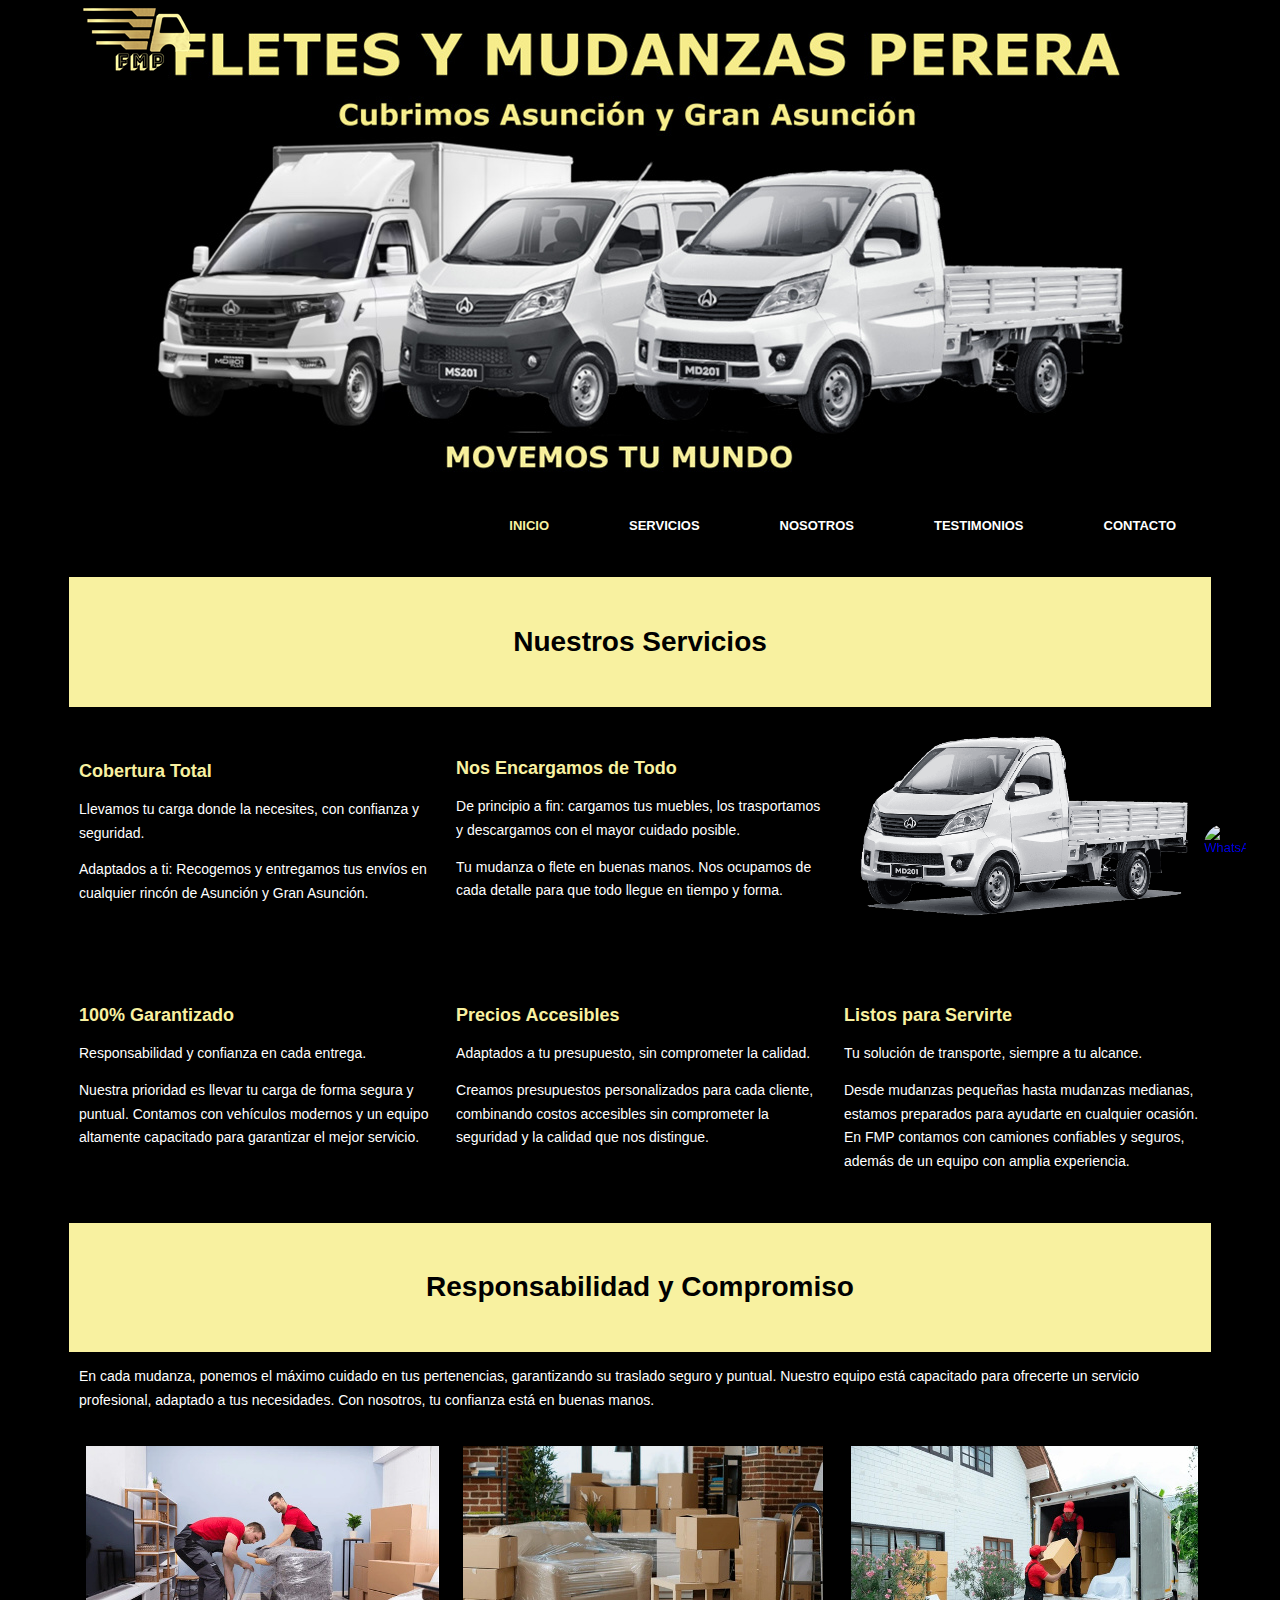
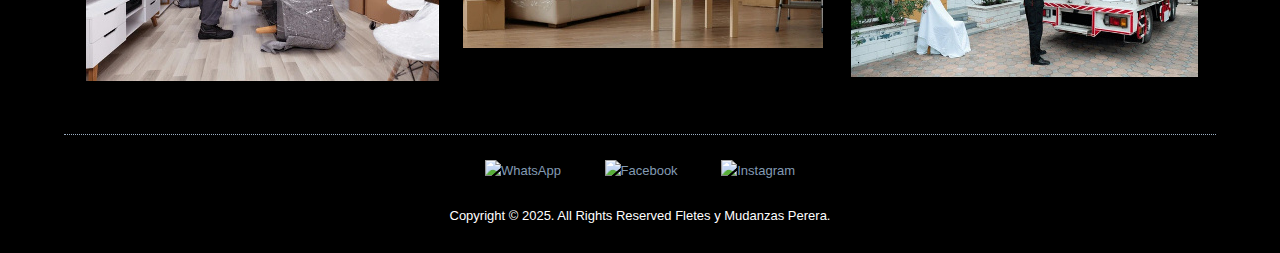
==== index.html @ ee4b2898 "Add files via upload" ====
<!DOCTYPE html>
<html dir="ltr" lang="en-US"><head>
    <meta charset="utf-8">
    <title>FMP</title>
    <meta name="viewport" content="initial-scale = 1.0, maximum-scale = 1.0, user-scalable = no, width = device-width">

    <link rel="icon" type="image/png" href="images/1.1-2-large.png">

    <!--[if lt IE 9]><script src="http://html5shiv.googlecode.com/svn/trunk/html5.js"></script><![endif]-->
    <link rel="stylesheet" href="style.css" media="screen">
    <!--[if lte IE 7]><link rel="stylesheet" href="style.ie7.css" media="screen" /><![endif]-->
    <link rel="stylesheet" href="style.responsive.css" media="all">


    <script src="jquery.js"></script>
    <script src="script.js"></script>
    <script src="script.responsive.js"></script>


<style>.art-content .art-postcontent-0 .layout-item-0 { color: #192129; background: #F8F1A0; padding-right: 10px;padding-left: 10px;  }
.art-content .art-postcontent-0 .layout-item-1 { padding-right: 10px;padding-left: 10px;  }
.ie7 .post .layout-cell {border:none !important; padding:0 !important; }
.ie6 .post .layout-cell {border:none !important; padding:0 !important; }

</style></head>
<body>
<div id="art-main">
    <div class="art-sheet clearfix">
<header class="art-header clearfix">


    <div class="art-shapes">

<div class="art-object1959604682" data-left="1.63%"></div>

            </div>

                
                    
</header>
<nav class="art-nav clearfix">
    <ul class="art-hmenu"><li><a href="inicio.html" class="active">Inicio</a></li><li><a href="servicios.html">Servicios</a></li><li><a href="nosotros.html">Nosotros</a></li><li><a href="testimonios.html">Testimonios</a></li><li><a href="contacto.html">Contacto</a></li></ul> 
    </nav>
<div class="art-layout-wrapper clearfix">
                <div class="art-content-layout">
                    <div class="art-content-layout-row">
                        <div class="art-layout-cell art-content clearfix"><article class="art-post art-article">
                                
                                                
                <div class="art-postcontent art-postcontent-0 clearfix"><div class="art-content-layout">
    <div class="art-content-layout-row">
    <div class="art-layout-cell layout-item-0" style="width: 100%" >
        <p><br></p>
        <h1 style="text-align: center;"><span style="font-size: 28px;"><span style="color: rgb(0, 0, 0); font-weight: bold;">Nuestros Servicios</span><span style="color: rgb(0, 0, 0); font-weight: bold;"><br></span></span></h1>
        <p><br></p>
    </div>
    </div>
</div>
<div class="art-content-layout">
    <div class="art-content-layout-row">
    <div class="art-layout-cell layout-item-1" style="width: 33%" >
        <p style="color: rgb(48, 63, 80); font-weight: 400;"><strong style="font-size: 18px;"><span style="color: #FFFFFF;"><br></span></strong></p>
        <h2><strong style="font-size: 18px;"><span style="color: #F8F1A0;">Cobertura Total&nbsp;</span></strong></h2>
        <p style="color: #303F50; font-weight: 400;"><span style="font-size: 14px; color: #FFFFFF;">Llevamos tu carga donde la necesites, con confianza y seguridad.</span></p>
        <p style="color: #303F50; font-weight: 400;"><span style="font-size: 14px; color: #FFFFFF;">Adaptados a ti: Recogemos y entregamos tus envíos en cualquier rincón de Asunción y Gran Asunción.</span></p>
        <p style="text-align: center;"><span style="color: #F8F1A0; font-size: 16px; font-weight: bold;"><br></span></p>
        <p style="text-align: center;"><br></p>
    </div><div class="art-layout-cell layout-item-1" style="width: 34%" >
        <p style="color: rgb(48, 63, 80); font-weight: 400;"><strong><span style="font-size: 18px; color: #F8F1A0;"><br></span></strong></p>
        <p style="color: rgb(48, 63, 80); font-weight: 400;"><strong><span style="font-size: 18px; color: #F8F1A0;">Nos Encargamos de Todo</span></strong><em><br></em></p>
        <p style="color: rgb(48, 63, 80); font-weight: 400;"><span style="font-size: 14px; color: #FFFFFF;">De principio a fin: cargamos tus muebles, los trasportamos y descargamos con el mayor cuidado posible.</span></p>
        <p style="color: #303F50; font-weight: 400;"><span style="font-size: 14px; color: #FFFFFF;">Tu mudanza o flete en buenas manos. Nos ocupamos de cada detalle para que todo llegue en tiempo y forma.</span></p>
        <p><br></p>
        <p><br></p>
    </div><div class="art-layout-cell layout-item-1" style="width: 33%" >
        <p><img width="348" height="194" alt="" class="art-lightbox" src="images/1.1-2.png"><br></p>
    </div>
    </div>
</div>
<div class="art-content-layout">
    <div class="art-content-layout-row">
    <div class="art-layout-cell layout-item-1" style="width: 33%" >
        <p style="color: rgb(48, 63, 80); font-weight: 400;"><strong style="font-size: 18px;"><span style="color: #F8F1A0;">100% Garantizado</span></strong></p>
        <p style="color: #303F50; font-weight: 400;"><span style="font-size: 14px; color: #FFFFFF;">Responsabilidad y confianza en cada entrega.</span></p>
        <p style="color: #303F50; font-weight: 400;"><span style="font-size: 14px; color: #FFFFFF;">Nuestra prioridad es llevar tu carga de forma segura y puntual. Contamos con vehículos modernos y un equipo altamente capacitado para garantizar el mejor servicio.</span></p>
        <p><br></p>
    </div><div class="art-layout-cell layout-item-1" style="width: 34%" >
        <p style="color: rgb(48, 63, 80); font-weight: 400;"><strong style="font-size: 18px;"><span style="color: #F8F1A0;">Precios Accesibles</span></strong></p>
        <p style="color: #303F50; font-weight: 400;"><span style="font-size: 14px; color: #FFFFFF;">Adaptados a tu presupuesto, sin comprometer la calidad.</span></p>
        <p style="color: #303F50; font-weight: 400;"><span style="font-size: 14px; color: #FFFFFF;">Creamos presupuestos personalizados para cada cliente, combinando costos accesibles sin comprometer la seguridad y la calidad que nos distingue.</span></p>
        <p><br></p>
    </div><div class="art-layout-cell layout-item-1" style="width: 33%" >
        <p style="color: rgb(48, 63, 80); font-weight: 400;"><strong style="font-size: 18px;"><span style="color: #F8F1A0;">Listos para Servirte</span></strong></p>
        <p style="color: #303F50; font-weight: 400;"><span style="font-size: 14px; color: #FFFFFF;">Tu solución de transporte, siempre a tu alcance.</span></p>
        <p style="color: #303F50; font-weight: 400;"><span style="font-size: 14px; color: #FFFFFF;">Desde mudanzas pequeñas hasta mudanzas medianas, estamos preparados para ayudarte en cualquier ocasión. En FMP contamos con camiones confiables y seguros, además de un equipo con amplia experiencia.</span></p>
        <p><br></p>
    </div>
    </div>
</div>
<div class="art-content-layout">
    <div class="art-content-layout-row">
    <div class="art-layout-cell layout-item-0" style="width: 100%" >
        <p><br></p>
        <h1 style="text-align: center;"><span style="font-size: 28px;"><span style="color: rgb(0, 0, 0); font-weight: bold;">Responsabilidad y Compromiso</span><span style="color: rgb(0, 0, 0); font-weight: bold;"><br></span></span></h1>
        <p><br></p>
    </div>
    </div>
</div>
<div class="art-content-layout">
    <div class="art-content-layout-row">
    <div class="art-layout-cell layout-item-1" style="width: 100%" >
        <p><span style="font-size: 14px; font-weight: 400; text-align: center; color: #FFFFFF;">En cada mudanza, ponemos el máximo cuidado en tus pertenencias, garantizando su traslado seguro y puntual. Nuestro equipo está capacitado para ofrecerte un servicio profesional, adaptado a tus necesidades. Con nosotros, tu confianza está en buenas manos.</span><br></p>
    </div>
    </div>
</div>
<div class="art-content-layout">
    <div class="art-content-layout-row">
    <div class="art-layout-cell layout-item-1" style="width: 33%" >
        <p><img width="353" height="235" alt="" class="art-lightbox" src="images/7.jpg"><br></p>
    </div><div class="art-layout-cell layout-item-1" style="width: 34%" >
        <p><img width="360" height="202" alt="" class="art-lightbox" src="images/6.jpg"><br></p>
    </div><div class="art-layout-cell layout-item-1" style="width: 33%" >
        <p><img width="347" height="231" alt="" class="art-lightbox" src="images/5.jpg"><br></p>
    </div>
    </div>
</div>
</div>
</article></div>
                    </div>
                </div>
            </div>
          <!-- Botón flotante de WhatsApp -->
<a href="https://wa.me/+595991189696" target="_blank" class="whatsapp-float">
    <img src="https://cdn-icons-png.flaticon.com/32/220/220236.png" alt="WhatsApp">
    <span class="tooltip-text">Contacte con nosotros</span>
</a>

<style>
    .whatsapp-float {
        position: fixed;
        bottom: 20px;
        right: 20px;
        width: 60px;
        height: 60px;
        z-index: 1000;
        display: flex;
        align-items: center;
        justify-content: center;
        text-decoration: none;
    }

    .whatsapp-float img {
        width: 100%;
        height: 100%;
        border-radius: 50%;
        box-shadow: 0 4px 8px rgba(0, 0, 0, 0.3);
        transition: transform 0.3s ease-in-out;
    }

    .whatsapp-float:hover img {
        transform: scale(1.1);
    }

    /* Tooltip */
    .tooltip-text {
        visibility: hidden;
        width: 100px;
        background-color: #25d366;
        color: rgb(0, 0, 0);
        text-align: center;
        border-radius: 5px;
        padding: 5px;
        position: absolute;
        right: 70px;
        bottom: 15px;
        opacity: 0;
        transition: opacity 0.3s;
        font-family: Arial, sans-serif;
        font-size: 14px;
    }

    .whatsapp-float:hover .tooltip-text {
        visibility: visible;
        opacity: 1;
    }
</style>

<style>
    .whatsapp-float {
        position: fixed;
        bottom: 20px;
        right: 20px;
        width: 70px;
        height: 70px;
        z-index: 1000;
        animation: floatRotate 5s infinite ease-in-out;
    }

    .whatsapp-float img {
        width: 60%;
        height: 60%;
        /*border-radius: 30%; */
        box-shadow: 0 0px 8px rgba(0, 0, 0, 0.3);
    }

    
</style>
            <footer class="art-footer clearfix">
                <div class="social-container">
                    <div class="social-icons">
                        <a href="https://wa.me/+595991189696" target="_blank">
                            <img src="https://cdn-icons-png.flaticon.com/32/220/220236.png" alt="WhatsApp">
                        </a>
                        <a href="https://www.facebook.com/profile.php?id=100089657584636" target="_blank">
                            <img src="https://cdn-icons-png.flaticon.com/32/733/733547.png" alt="Facebook">
                        </a>
                        <a href="https://www.instagram.com/fletes.mudanzas.perera1/" target="_blank">
                            <img src="https://cdn-icons-png.flaticon.com/32/2111/2111463.png" alt="Instagram">
                        </a>
                    </div>
                </div>
                
                <style>
                    .social-container {
                        width: 100%;
                        overflow: hidden;
                        white-space: nowrap;
                        position: relative;
                    }
                
                    .social-icons {
                        display: inline-block;
                        white-space: nowrap;
                        animation: moveIcons 8s linear infinite;
                    }
                
                    .social-icons a {
                        display: inline-block;
                        margin: 0 20px;
                    }
                
                    @keyframes moveIcons {
                        from {
                            transform: translateX(-100%);
                        }
                        to {
                            transform: translateX(100%);
                        }
                    }
                </style>
            <br>
<p>Copyright © 2025. All Rights Reserved Fletes y Mudanzas Perera.<br></p>
</footer>

    </div>
</div>


</body></html>
---- style.css ----
/* Created by Artisteer v4.0.0.58475 */

#art-main
{
   background: #000000;
   margin:0 auto;
   font-size: 13px;
   font-family: Arial, 'Arial Unicode MS', Helvetica, Sans-Serif;
   font-weight: normal;
   font-style: normal;
   position: relative;
   width: 100%;
   min-height: 100%;
   left: 0;
   top: 0;
   cursor:default;
   overflow:hidden;
}
table, ul.art-hmenu
{
   font-size: 13px;
   font-family: Arial, 'Arial Unicode MS', Helvetica, Sans-Serif;
   font-weight: normal;
   font-style: normal;
}

h1, h2, h3, h4, h5, h6, p, a, ul, ol, li
{
   margin: 0;
   padding: 0;
}

/* Reset buttons border. It's important for input and button tags. 
 * border-collapse should be separate for shadow in IE. 
 */
.art-button
{
   border: 0;
   border-collapse: separate;
   -webkit-background-origin: border !important;
   -moz-background-origin: border !important;
   background-origin: border-box !important;
   background: #A1ADBA;
   -webkit-border-radius:3px;
   -moz-border-radius:3px;
   border-radius:3px;
   padding:0 21px;
   margin:0 auto;
   height:24px;
}

.art-postcontent,
.art-postheadericons,
.art-postfootericons,
.art-blockcontent,
ul.art-vmenu a 
{
   text-align: left;
}

.art-postcontent,
.art-postcontent li,
.art-postcontent table,
.art-postcontent a,
.art-postcontent a:link,
.art-postcontent a:visited,
.art-postcontent a.visited,
.art-postcontent a:hover,
.art-postcontent a.hovered
{
   font-family: Arial, 'Arial Unicode MS', Helvetica, Sans-Serif;
   line-height: 175%;
}

.art-postcontent p
{
   margin: 13px 0;
}

.art-postcontent h1, .art-postcontent h1 a, .art-postcontent h1 a:link, .art-postcontent h1 a:visited, .art-postcontent h1 a:hover,
.art-postcontent h2, .art-postcontent h2 a, .art-postcontent h2 a:link, .art-postcontent h2 a:visited, .art-postcontent h2 a:hover,
.art-postcontent h3, .art-postcontent h3 a, .art-postcontent h3 a:link, .art-postcontent h3 a:visited, .art-postcontent h3 a:hover,
.art-postcontent h4, .art-postcontent h4 a, .art-postcontent h4 a:link, .art-postcontent h4 a:visited, .art-postcontent h4 a:hover,
.art-postcontent h5, .art-postcontent h5 a, .art-postcontent h5 a:link, .art-postcontent h5 a:visited, .art-postcontent h5 a:hover,
.art-postcontent h6, .art-postcontent h6 a, .art-postcontent h6 a:link, .art-postcontent h6 a:visited, .art-postcontent h6 a:hover,
.art-blockheader .t, .art-blockheader .t a, .art-blockheader .t a:link, .art-blockheader .t a:visited, .art-blockheader .t a:hover,
.art-vmenublockheader .t, .art-vmenublockheader .t a, .art-vmenublockheader .t a:link, .art-vmenublockheader .t a:visited, .art-vmenublockheader .t a:hover,
.art-headline, .art-headline a, .art-headline a:link, .art-headline a:visited, .art-headline a:hover,
.art-slogan, .art-slogan a, .art-slogan a:link, .art-slogan a:visited, .art-slogan a:hover,
.art-postheader, .art-postheader a, .art-postheader a:link, .art-postheader a:visited, .art-postheader a:hover
{
   font-size: 22px;
   font-family: Arial, 'Arial Unicode MS', Helvetica, Sans-Serif;
   font-weight: normal;
   font-style: normal;
   line-height: 120%;
}

.art-postcontent a, .art-postcontent a:link
{
   font-family: Arial, 'Arial Unicode MS', Helvetica, Sans-Serif;
   text-decoration: none;
   color: #FA5705;
}

.art-postcontent a:visited, .art-postcontent a.visited
{
   font-family: Arial, 'Arial Unicode MS', Helvetica, Sans-Serif;
   text-decoration: none;
   color: #839BB4;
}

.art-postcontent  a:hover, .art-postcontent a.hover
{
   font-family: Arial, 'Arial Unicode MS', Helvetica, Sans-Serif;
   text-decoration: underline;
   color: #FB7C3C;
}

.art-postcontent h1
{
   color: #6C7F93;
   margin: 10px 0 0;
   font-size: 26px;
   font-family: Arial, 'Arial Unicode MS', Helvetica, Sans-Serif;
}

.art-blockcontent h1
{
   margin: 10px 0 0;
   font-size: 26px;
   font-family: Arial, 'Arial Unicode MS', Helvetica, Sans-Serif;
}

.art-postcontent h1 a, .art-postcontent h1 a:link, .art-postcontent h1 a:hover, .art-postcontent h1 a:visited, .art-blockcontent h1 a, .art-blockcontent h1 a:link, .art-blockcontent h1 a:hover, .art-blockcontent h1 a:visited 
{
   font-size: 26px;
   font-family: Arial, 'Arial Unicode MS', Helvetica, Sans-Serif;
}

.art-postcontent h2
{
   color: #8D9CAA;
   margin: 10px 0 0;
   font-size: 22px;
   font-family: Arial, 'Arial Unicode MS', Helvetica, Sans-Serif;
}

.art-blockcontent h2
{
   margin: 10px 0 0;
   font-size: 22px;
   font-family: Arial, 'Arial Unicode MS', Helvetica, Sans-Serif;
}

.art-postcontent h2 a, .art-postcontent h2 a:link, .art-postcontent h2 a:hover, .art-postcontent h2 a:visited, .art-blockcontent h2 a, .art-blockcontent h2 a:link, .art-blockcontent h2 a:hover, .art-blockcontent h2 a:visited 
{
   font-size: 22px;
   font-family: Arial, 'Arial Unicode MS', Helvetica, Sans-Serif;
}

.art-postcontent h3
{
   color: #FB7C3C;
   margin: 10px 0 0;
   font-size: 20px;
   font-family: Arial, 'Arial Unicode MS', Helvetica, Sans-Serif;
}

.art-blockcontent h3
{
   margin: 10px 0 0;
   font-size: 20px;
   font-family: Arial, 'Arial Unicode MS', Helvetica, Sans-Serif;
}

.art-postcontent h3 a, .art-postcontent h3 a:link, .art-postcontent h3 a:hover, .art-postcontent h3 a:visited, .art-blockcontent h3 a, .art-blockcontent h3 a:link, .art-blockcontent h3 a:hover, .art-blockcontent h3 a:visited 
{
   font-size: 20px;
   font-family: Arial, 'Arial Unicode MS', Helvetica, Sans-Serif;
}

.art-postcontent h4
{
   color: #E2E8EE;
   margin: 10px 0 0;
   font-size: 18px;
   font-family: Arial, 'Arial Unicode MS', Helvetica, Sans-Serif;
}

.art-blockcontent h4
{
   margin: 10px 0 0;
   font-size: 18px;
   font-family: Arial, 'Arial Unicode MS', Helvetica, Sans-Serif;
}

.art-postcontent h4 a, .art-postcontent h4 a:link, .art-postcontent h4 a:hover, .art-postcontent h4 a:visited, .art-blockcontent h4 a, .art-blockcontent h4 a:link, .art-blockcontent h4 a:hover, .art-blockcontent h4 a:visited 
{
   font-size: 18px;
   font-family: Arial, 'Arial Unicode MS', Helvetica, Sans-Serif;
}

.art-postcontent h5
{
   color: #E2E8EE;
   margin: 10px 0 0;
   font-size: 15px;
   font-family: Arial, 'Arial Unicode MS', Helvetica, Sans-Serif;
}

.art-blockcontent h5
{
   margin: 10px 0 0;
   font-size: 15px;
   font-family: Arial, 'Arial Unicode MS', Helvetica, Sans-Serif;
}

.art-postcontent h5 a, .art-postcontent h5 a:link, .art-postcontent h5 a:hover, .art-postcontent h5 a:visited, .art-blockcontent h5 a, .art-blockcontent h5 a:link, .art-blockcontent h5 a:hover, .art-blockcontent h5 a:visited 
{
   font-size: 15px;
   font-family: Arial, 'Arial Unicode MS', Helvetica, Sans-Serif;
}

.art-postcontent h6
{
   color: #A9BACB;
   margin: 10px 0 0;
   font-size: 13px;
   font-family: Arial, 'Arial Unicode MS', Helvetica, Sans-Serif;
}

.art-blockcontent h6
{
   margin: 10px 0 0;
   font-size: 13px;
   font-family: Arial, 'Arial Unicode MS', Helvetica, Sans-Serif;
}

.art-postcontent h6 a, .art-postcontent h6 a:link, .art-postcontent h6 a:hover, .art-postcontent h6 a:visited, .art-blockcontent h6 a, .art-blockcontent h6 a:link, .art-blockcontent h6 a:hover, .art-blockcontent h6 a:visited 
{
   font-size: 13px;
   font-family: Arial, 'Arial Unicode MS', Helvetica, Sans-Serif;
}

header, footer, article, nav, #art-hmenu-bg, .art-sheet, .art-hmenu a, .art-vmenu a, .art-slidenavigator > a, .art-checkbox:before, .art-radiobutton:before
{
   -webkit-background-origin: border !important;
   -moz-background-origin: border !important;
   background-origin: border-box !important;
}

header, footer, article, nav, #art-hmenu-bg, .art-sheet, .art-slidenavigator > a, .art-checkbox:before, .art-radiobutton:before
{
   display: block;
   -webkit-box-sizing: border-box;
   -moz-box-sizing: border-box;
   box-sizing: border-box;
}

ul
{
   list-style-type: none;
}

ol
{
   list-style-position: inside;
}

html, body
{
   height: 100%;
}

body
{
   padding: 0;
   margin:0;
   min-width: 700px;
   color: #AFBFCF;
}

.clearfix:before, .clearfix:after {
   content: "";
   display: table;
}

.clearfix:after {
   clear: both;
}

.cleared {
   font: 0/0 serif;
   clear: both;
}

form
{
   padding: 0 !important;
   margin: 0 !important;
}

table.position
{
   position: relative;
   width: 100%;
   table-layout: fixed;
}

li h1, .art-postcontent li h1, .art-blockcontent li h1 
{
   margin:1px;
} 
li h2, .art-postcontent li h2, .art-blockcontent li h2 
{
   margin:1px;
} 
li h3, .art-postcontent li h3, .art-blockcontent li h3 
{
   margin:1px;
} 
li h4, .art-postcontent li h4, .art-blockcontent li h4 
{
   margin:1px;
} 
li h5, .art-postcontent li h5, .art-blockcontent li h5 
{
   margin:1px;
} 
li h6, .art-postcontent li h6, .art-blockcontent li h6 
{
   margin:1px;
} 
li p, .art-postcontent li p, .art-blockcontent li p 
{
   margin:1px;
}


.art-shapes
{
   position: absolute;
   top: 0;
   right: 0;
   bottom: 0;
   left: 0;
   overflow: hidden;
   z-index: 0;
}

.art-slider-inner {
   position: relative;
   overflow: hidden;
   width: 100%;
   height: 100%;
}

.art-slidenavigator > a {
   display: inline-block;
   vertical-align: middle;
   outline-style: none;
   font-size: 1px;
}

.art-slidenavigator > a:last-child {
   margin-right: 0 !important;
}

.art-object1959604682
{
    display: block;
    left: 1.63%;
    margin-left: -1px;
    position: absolute;
    top: 6px;
    width: 111px;
    height: 67px;
    background-image: url('images/object1959604682.png');
    background-position: 0 0;
    background-repeat: no-repeat;
    z-index: 0;
}






.art-sheet
{
   margin:0 auto;
   position:relative;
   cursor:auto;
   width: 90%;
   min-width: 700px;
   max-width: 1728px;
   z-index: auto !important;
}

.art-header
{
   margin:0 auto;
   height: 500px;
   background-image: url('images/header.jpg');
   background-position: center top;
   background-repeat: no-repeat;
   position: relative;
   z-index: auto !important;
}

.responsive .art-header 
{
   background-image: url('images/header.jpg');
   background-position: center center;
}

.art-header>.widget 
{
   position:absolute;
   z-index:101;
}

.art-nav
{
   background: #000000;
   margin:0 auto;
   position: relative;
   z-index: 100;
   font-size: 0;
   text-align: right;
}

ul.art-hmenu a, ul.art-hmenu a:link, ul.art-hmenu a:visited, ul.art-hmenu a:hover 
{
   outline: none;
   position: relative;
   z-index: 11;
}

ul.art-hmenu, ul.art-hmenu ul
{
   display: block;
   margin: 0;
   padding: 0;
   border: 0;
   list-style-type: none;
}

ul.art-hmenu li
{
   position: relative;
   z-index: 5;
   display: block;
   float: left;
   background: none;
   margin: 0;
   padding: 0;
   border: 0;
}

ul.art-hmenu li:hover
{
   z-index: 10000;
   white-space: normal;
}

ul.art-hmenu:after, ul.art-hmenu ul:after
{
   content: ".";
   height: 0;
   display: block;
   visibility: hidden;
   overflow: hidden;
   clear: both;
}

ul.art-hmenu, ul.art-hmenu ul 
{
   min-height: 0;
}

ul.art-hmenu 
{
   display: inline-block;
   vertical-align: bottom;
}

.art-nav:before 
{
   content:' ';
}

.art-hmenu-extra1
{
   position: relative;
   display: block;
   float: left;
   width: auto;
   height: auto;
   background-position: center;
}

.art-hmenu-extra2
{
   position: relative;
   display: block;
   float: right;
   width: auto;
   height: auto;
   background-position: center;
}

.art-hmenu
{
   float: right;
}

.art-menuitemcontainer
{
   margin:0 auto;
}
ul.art-hmenu>li {
   margin-left: 0;
}
ul.art-hmenu>li:first-child {
   margin-left: 0;
}
ul.art-hmenu>li:last-child, ul.art-hmenu>li.last-child {
   margin-right: 0;
}

ul.art-hmenu>li>a
{
   padding:0 40px;
   margin:0 auto;
   position: relative;
   display: block;
   height: 52px;
   cursor: pointer;
   text-decoration: none;
   color: #FFFFFF;
   line-height: 52px;
   text-align: center;
}

.art-hmenu a, 
.art-hmenu a:link, 
.art-hmenu a:visited, 
.art-hmenu a.active, 
.art-hmenu a:hover
{
   font-size: 13px;
   font-family: Arial, 'Arial Unicode MS', Helvetica, Sans-Serif;
   font-weight: bold;
   font-style: normal;
   text-decoration: none;
   text-transform: uppercase;
   text-align: left;
}

ul.art-hmenu>li>a.active
{
   padding:0 40px;
   margin:0 auto;
   color: #F8F1A0;
   text-decoration: none;
}

ul.art-hmenu>li>a:visited, 
ul.art-hmenu>li>a:hover, 
ul.art-hmenu>li:hover>a {
   text-decoration: none;
}

ul.art-hmenu>li>a:hover, .desktop ul.art-hmenu>li:hover>a
{
   padding:0 40px;
   margin:0 auto;
}
ul.art-hmenu>li>a:hover, 
.desktop-nav ul.art-hmenu>li:hover>a {
   color: #F8F1A0;
   text-decoration: none;
}

ul.art-hmenu li li a
{
   background: #B9C2CB;
   padding:0 30px;
   margin:0 auto;
}
ul.art-hmenu li li 
{
   float: none;
   width: auto;
   margin-top: 7px;
   margin-bottom: 7px;
}

.desktop-nav ul.art-hmenu li li ul>li:first-child 
{
   margin-top: 0;
}

ul.art-hmenu li li ul>li:last-child 
{
   margin-bottom: 0;
}

.art-hmenu ul a
{
   display: block;
   white-space: nowrap;
   height: 34px;
   min-width: 7em;
   border: 0 solid transparent;
   text-align: left;
   line-height: 34px;
   color: #4A5764;
   font-size: 13px;
   font-family: Arial, 'Arial Unicode MS', Helvetica, Sans-Serif;
   text-decoration: none;
   margin:0;
}

.art-hmenu ul a:link, 
.art-hmenu ul a:visited, 
.art-hmenu ul a.active, 
.art-hmenu ul a:hover
{
   text-align: left;
   line-height: 34px;
   color: #4A5764;
   font-size: 13px;
   font-family: Arial, 'Arial Unicode MS', Helvetica, Sans-Serif;
   text-decoration: none;
   margin:0;
}

ul.art-hmenu li li:after
{
   display: block;
   position: absolute;
   content: ' ';
   height: 0;
   top: -4px;
   left: 0;
   right: 0;
   z-index: 1;
   border-bottom: 1px solid #C6D1DD;
}

.desktop-nav ul.art-hmenu li li:first-child:before, 
.desktop-nav ul.art-hmenu li li:first-child:after 
{
   display: none;
} 

ul.art-hmenu ul li a:hover, .desktop ul.art-hmenu ul li:hover>a
{
   background: #FFFFFF;
   margin:0 auto;
}
.art-hmenu ul a:hover
{
   text-decoration: none;
}

.art-hmenu ul li a:hover
{
   color: #F05305;
}

.desktop-nav .art-hmenu ul li:hover>a
{
   color: #F05305;
}

ul.art-hmenu ul:before
{
   background: #EFF2F5;
   background: rgba(239, 242, 245, 0.8);
   margin:0 auto;
   display: block;
   position: absolute;
   content: ' ';
   z-index: 1;
}
.desktop-nav ul.art-hmenu li:hover>ul {
   visibility: visible;
   top: 100%;
}
.desktop-nav ul.art-hmenu li li:hover>ul {
   top: 0;
   left: 100%;
}

ul.art-hmenu ul
{
   visibility: hidden;
   position: absolute;
   z-index: 10;
   left: 0;
   top: 0;
   background-image: url('images/spacer.gif');
}

.desktop-nav ul.art-hmenu>li>ul
{
   padding: 15px 35px 35px 35px;
   margin: -10px 0 0 -30px;
}

.desktop-nav ul.art-hmenu ul ul
{
   padding: 35px 35px 35px 15px;
   margin: -35px 0 0 -5px;
}

.desktop-nav ul.art-hmenu ul.art-hmenu-left-to-right 
{
   right: auto;
   left: 0;
   margin: -10px 0 0 -30px;
}

.desktop-nav ul.art-hmenu ul.art-hmenu-right-to-left 
{
   left: auto;
   right: 0;
   margin: -10px -30px 0 0;
}

.desktop-nav ul.art-hmenu li li:hover>ul.art-hmenu-left-to-right {
   right: auto;
   left: 100%;
}
.desktop-nav ul.art-hmenu li li:hover>ul.art-hmenu-right-to-left {
   left: auto;
   right: 100%;
}

.desktop-nav ul.art-hmenu ul ul.art-hmenu-left-to-right
{
   right: auto;
   left: 0;
   padding: 35px 35px 35px 15px;
   margin: -35px 0 0 -5px;
}

.desktop-nav ul.art-hmenu ul ul.art-hmenu-right-to-left
{
   left: auto;
   right: 0;
   padding: 35px 15px 35px 35px;
   margin: -35px -5px 0 0;
}

.desktop-nav ul.art-hmenu li ul>li:first-child {
   margin-top: 0;
}
.desktop-nav ul.art-hmenu li ul>li:last-child {
   margin-bottom: 0;
}

.desktop-nav ul.art-hmenu ul ul:before
{
   border-radius: 0;
   top: 30px;
   bottom: 30px;
   right: 30px;
   left: 10px;
}

.desktop-nav ul.art-hmenu>li>ul:before
{
   top: 10px;
   right: 30px;
   bottom: 30px;
   left: 30px;
}

.desktop-nav ul.art-hmenu>li>ul.art-hmenu-left-to-right:before {
   right: 30px;
   left: 30px;
}
.desktop-nav ul.art-hmenu>li>ul.art-hmenu-right-to-left:before {
   right: 30px;
   left: 30px;
}
.desktop-nav ul.art-hmenu ul ul.art-hmenu-left-to-right:before {
   right: 30px;
   left: 10px;
}
.desktop-nav ul.art-hmenu ul ul.art-hmenu-right-to-left:before {
   right: 10px;
   left: 30px;
}

.desktop-nav ul.art-hmenu>li.ext>a
{
   white-space: nowrap;
}

.desktop-nav ul.art-hmenu>li.ext>a:hover,
.desktop-nav ul.art-hmenu>li.ext:hover>a,
.desktop-nav ul.art-hmenu>li.ext:hover>a.active  
{
   background: none;
   /* default padding + border size */
  padding: 0 40px 0 40px;
   /* margin for shadow */
  margin: -0 -0 0 -0;
   overflow: hidden;
   position: relative;
   border: none;
   border-radius: 0;
   box-shadow: none;
   color: #FFFFFF;
}

.desktop-nav ul.art-hmenu>li.ext>a:hover:before,
.desktop-nav ul.art-hmenu>li.ext:hover>a:before,
.desktop-nav ul.art-hmenu>li.ext:hover>a.active:before  
{
   position: absolute;
   content: ' ';
   /* top, right, left - for shadow */
  top: 0;
   right: 0;
   left: 0;
   /* border + shadow */
  bottom: -0;
   background-color: rgba(239, 242, 245, 0.8);
   border: 0 solid transparent;
   border-top-left-radius: 0;
   border-top-right-radius: 0;
   box-shadow: 0 0 0 rgba(0, 0, 0, 0.8);
   z-index: -1;
}

.desktop-nav ul.art-hmenu>li.ext:hover>ul 
{
   padding-top: 5px;
   /* menu bar padding */
  margin-top: 0;
}

.desktop-nav ul.art-hmenu>li.ext:hover>ul:before 
{
   /* border + shadow */
  top: -0;
   clip: rect(5px, auto, auto, auto);
   border-top-left-radius: 0;
   border-top-right-radius: 0;
   box-shadow: 0 0 0 rgba(0, 0, 0, 0.8);
}

ul.art-hmenu>li.ext>.ext-r,
ul.art-hmenu>li.ext>.ext-l,
ul.art-hmenu>li.ext>.ext-m,
ul.art-hmenu>li.ext>.ext-off
{
   display: none;
   z-index: 12;
   -webkit-box-sizing: border-box;
   -moz-box-sizing: border-box;
   box-sizing: border-box;
}

.desktop-nav ul.art-hmenu>li.ext>ul 
{
   z-index: 13;
}

.desktop-nav ul.art-hmenu>li.ext.ext-r:hover>.ext-r,
.desktop-nav ul.art-hmenu>li.ext.ext-l:hover>.ext-l
{
   position: absolute;
   display: block;
   overflow: hidden;
   /* size of radius 
   * if size if 0 we should now generate script 
   * that adds ext-r and ext-m divs
   */
  height: 5px;
   top: 100%;
   padding-top: 0;
   margin-top: -0;
/* border width + shadow */}

.desktop-nav ul.art-hmenu>li.ext:hover>.ext-r:before,
.desktop-nav ul.art-hmenu>li.ext:hover>.ext-l:before
{
   position: absolute;
   content: ' ';
   top: 0;
   /* border + shadow */
  bottom: -0;
   background-color: rgba(239, 242, 245, 0.8);
   border: 0 solid transparent;
   box-shadow: 0 0 0 rgba(0, 0, 0, 0.8);
}

.desktop-nav ul.art-hmenu>li.ext.ext-r:hover>.ext-r
{
   left: 100%;
   right: auto;
   padding-left: 0;
   margin-left: 0;
   padding-right: 0;
   margin-right: -0;
/* only shadow */}

.desktop-nav ul.art-hmenu>li.ext.ext-r:hover>.ext-r:before
{
   right: 0;
   left: -0;
   border-top-left-radius: 0;
   border-top-right-radius: 0;
}

.desktop-nav ul.art-hmenu>li.ext.ext-l:hover>.ext-l
{
   right: 100%;
   left: auto;
   padding-right: 0;
   margin-right: 0;
   padding-left: 0;
   margin-left: -0;
/* only shadow */}

.desktop-nav ul.art-hmenu>li.ext.ext-l:hover>.ext-l:before
{
   right: -0;
   left: 0;
   border-top-right-radius: 0;
   border-top-left-radius: 0;
}

.desktop-nav ul.art-hmenu>li.ext:hover>.ext-m, 
.desktop-nav ul.art-hmenu>li.ext:hover>.ext-off 
{
   position: absolute;
   display: block;
   overflow: hidden;
   height: 5px;
   top: 100%;
}

.desktop-nav ul.art-hmenu>li.ext.ext-r:hover>.ext-m 
{
   /* shadow offset */
  left: -0;
   right: 0;
   /* shadow offset */
  padding-right: 0;
   padding-left: 0;
}

.desktop-nav ul.art-hmenu>li.ext:hover>.ext-off 
{
   /* shadow offset */
  left: -0;
   right: -0;
   /* shadow offset */
  padding-left: 0;
   padding-right: 0;
}

.desktop-nav ul.art-hmenu>li.ext.ext-l:hover>.ext-m
{
   /* shadow offset */
  right: -0;
   left: 0;
   /* shadow offset */
  padding-left: 0;
   padding-right: 0;
}

.desktop-nav ul.art-hmenu>li.ext.ext-l.ext-r:hover>.ext-m
{
   /* shadow offset */
  right: -0;
   left: -0;
   /* shadow offset */
  padding-left: 0;
   padding-right: 0;
}

.desktop-nav ul.art-hmenu>li.ext:hover>.ext-m:before, 
.desktop-nav ul.art-hmenu>li.ext:hover>.ext-off:before 
{
   position: absolute;
   content: ' ';
   top: -0;
   bottom: -0;
   /* shadow offset */
  background-color: rgba(239, 242, 245, 0.8);
   border: 0 solid transparent;
   box-shadow: 0 0 0 rgba(0, 0, 0, 0.8);
}

.desktop-nav ul.art-hmenu>li.ext.ext-r:hover>.ext-m:before
{
   right: -0;
   left: 0;
}

.desktop-nav ul.art-hmenu>li.ext.ext-l:hover>.ext-m:before
{
   left: -0;
   right: 0;
}

.desktop-nav ul.art-hmenu>li.ext.ext-l.ext-r:hover>.ext-m:before
{
   left: -0;
   right: -0
;
}

.art-layout-wrapper
{
   position: relative;
   margin: 20px auto 0 auto;
   z-index: auto !important;
}

.art-content-layout
{
   display: table;
   width: 100%;
   table-layout: fixed;
   border-collapse: collapse;
}

.art-content-layout-row 
{
   display: table-row;
}

.art-layout-cell
{
   display: table-cell;
   vertical-align: top;
}

.art-block
{
   margin:3px;
}
div.art-block img
{
   border: none;
   margin: 0;
}

.art-blockheader
{
   padding:6px 5px;
   margin:0 auto 2px;
}
.art-blockheader .t,
.art-blockheader .t a,
.art-blockheader .t a:link,
.art-blockheader .t a:visited, 
.art-blockheader .t a:hover
{
   color: #FFFFFF;
   font-size: 20px;
   font-family: Arial, 'Arial Unicode MS', Helvetica, Sans-Serif;
   font-weight: normal;
   font-style: normal;
   margin: 0 5px;
}

.art-blockheader .t:before
{
   content:url('images/blockheadericon.png');
   margin-right:6px;
   bottom: 3px;
   position:relative;
   display:inline-block;
   vertical-align:middle;
   font-size:0;
   line-height:0;
}
.opera .art-blockheader .t:before
{
   /* Vertical-align:middle in Opera doesn't need additional offset */
    bottom: 0;
}

.art-blockcontent
{
   padding:5px;
   margin:0 auto;
   color: #FFFFFF;
   font-size: 13px;
   font-family: Arial, 'Arial Unicode MS', Helvetica, Sans-Serif;
   line-height: 175%;
}
.art-blockcontent table,
.art-blockcontent li, 
.art-blockcontent a,
.art-blockcontent a:link,
.art-blockcontent a:visited,
.art-blockcontent a:hover
{
   color: #FFFFFF;
   font-size: 13px;
   font-family: Arial, 'Arial Unicode MS', Helvetica, Sans-Serif;
   line-height: 175%;
}

.art-blockcontent p
{
   margin: 0 5px;
}

.art-blockcontent a, .art-blockcontent a:link
{
   color: #FB7C3C;
   font-family: Arial, 'Arial Unicode MS', Helvetica, Sans-Serif;
}

.art-blockcontent a:visited, .art-blockcontent a.visited
{
   color: #FFFFFF;
   font-family: Arial, 'Arial Unicode MS', Helvetica, Sans-Serif;
   text-decoration: none;
}

.art-blockcontent a:hover, .art-blockcontent a.hover
{
   color: #FA5705;
   font-family: Arial, 'Arial Unicode MS', Helvetica, Sans-Serif;
   text-decoration: none;
}
.art-block ul>li:before
{
   content:url('images/blockbullets.png');
   margin-right:6px;
   bottom: 2px;
   position:relative;
   display:inline-block;
   vertical-align:middle;
   font-size:0;
   line-height:0;
   margin-left: -12px;
}
.opera .art-block ul>li:before
{
   /* Vertical-align:middle in Opera doesn't need additional offset */
    bottom: 0;
}

.art-block li
{
   font-size: 13px;
   font-family: Arial, 'Arial Unicode MS', Helvetica, Sans-Serif;
   line-height: 175%;
   color: #E2E8EE;
   margin: 5px 0 0 10px;
}

.art-block ul>li, .art-block ol
{
   padding: 0;
}

.art-block ul>li
{
   padding-left: 12px;
}

.art-breadcrumbs
{
   margin:0 auto;
}

a.art-button,
a.art-button:link,
a:link.art-button:link,
body a.art-button:link,
a.art-button:visited,
body a.art-button:visited,
input.art-button,
button.art-button
{
   text-decoration: none;
   font-size: 13px;
   font-family: Arial, 'Arial Unicode MS', Helvetica, Sans-Serif;
   font-weight: normal;
   font-style: normal;
   position:relative;
   display: inline-block;
   vertical-align: middle;
   white-space: nowrap;
   text-align: center;
   color: #FFFFFF;
   margin: 0 !important;
   overflow: visible;
   cursor: pointer;
   text-indent: 0;
   line-height: 24px;
   -webkit-box-sizing: content-box;
   -moz-box-sizing: content-box;
   box-sizing: content-box;
}

.art-button img
{
   margin: 0;
   vertical-align: middle;
}

.firefox2 .art-button
{
   display: block;
   float: left;
}

input, select, textarea
{
   vertical-align: middle;
   font-size: 13px;
   font-family: Arial, 'Arial Unicode MS', Helvetica, Sans-Serif;
   font-weight: normal;
   font-style: normal;
}

.art-block select 
{
   width:96%;
}

input.art-button
{
   float: none !important;
}

.art-button.active, .art-button.active:hover
{
   background: #A1ADBA;
   -webkit-border-radius:3px;
   -moz-border-radius:3px;
   border-radius:3px;
   padding:0 21px;
   margin:0 auto;
}
.art-button.active, .art-button.active:hover {
   color: #FFFFFF !important;
}

.art-button.hover, .art-button:hover
{
   background: #8A99A8;
   -webkit-border-radius:3px;
   -moz-border-radius:3px;
   border-radius:3px;
   padding:0 21px;
   margin:0 auto;
}
.art-button.hover, .art-button:hover {
   color: #FFFFFF !important;
}

input[type="text"], input[type="password"], input[type="email"], input[type="url"], textarea
{
   background: #F9FAFB;
   -webkit-border-radius:4px;
   -moz-border-radius:4px;
   border-radius:4px;
   border:1px solid #B9C2CB;
   margin:0 auto;
}
input[type="text"], input[type="password"], input[type="email"], input[type="url"], textarea
{
   width: 100%;
   padding: 4px 0;
   color: #3D5166 !important;
   font-size: 13px;
   font-family: Arial, 'Arial Unicode MS', Helvetica, Sans-Serif;
   font-weight: normal;
   font-style: normal;
}
input.art-error, textarea.art-error
{
   background: #F9FAFB;
   border:1px solid #E2341D;
   margin:0 auto;
}
input.art-error, textarea.art-error {
   color: #3D5166 !important;
   font-size: 13px;
   font-family: Arial, 'Arial Unicode MS', Helvetica, Sans-Serif;
   font-weight: normal;
   font-style: normal;
}
form.art-search input[type="text"]
{
   background: #FFFFFF;
   -webkit-border-radius:4px;
   -moz-border-radius:4px;
   border-radius:4px;
   border:1px solid #CCD6E0;
   margin:0 auto;
   width: 100%;
   padding: 3px 0;
   -webkit-box-sizing: border-box;
   -moz-box-sizing: border-box;
   box-sizing: border-box;
   color: #7D2B03 !important;
   font-size: 13px;
   font-family: Arial, 'Arial Unicode MS', Helvetica, Sans-Serif;
   font-weight: normal;
   font-style: normal;
}
form.art-search 
{
   background-image: none;
   border: 0;
   display:block;
   position:relative;
   top:0;
   padding:0;
   margin:5px;
   left:0;
   line-height: 0;
}

form.art-search input
{
   top:0;
   right:0;
}

form.art-search>input {
   bottom:0;
   left:0;
   vertical-align: middle;
}
 
form.art-search input[type="submit"]
{
   margin:0 auto;
   color: #FFFFFF !important;
   position:absolute;
   display:block;
   left: auto;
   border:none;
   background:url('images/searchicon.png') center center no-repeat;
   width:24px;
   height: 100%;
   padding:0;
}

label.art-checkbox:before
{
   background: #F9FAFB;
   -webkit-border-radius:1px;
   -moz-border-radius:1px;
   border-radius:1px;
   margin:0 auto;
   width:16px;
   height:16px;
}
label.art-checkbox
{
   cursor: pointer;
   font-size: 13px;
   font-family: Arial, 'Arial Unicode MS', Helvetica, Sans-Serif;
   font-weight: normal;
   font-style: normal;
   line-height: 16px;
   display: inline-block;
}

.art-checkbox>input[type="checkbox"]
{
   margin: 0 5px 0 0;
}

label.art-checkbox.active:before
{
   background: #FC905A;
   -webkit-border-radius:1px;
   -moz-border-radius:1px;
   border-radius:1px;
   margin:0 auto;
   width:16px;
   height:16px;
   display: inline-block;
}

label.art-checkbox.hovered:before
{
   background: #D9DEE3;
   -webkit-border-radius:1px;
   -moz-border-radius:1px;
   border-radius:1px;
   margin:0 auto;
   width:16px;
   height:16px;
   display: inline-block;
}

label.art-radiobutton:before
{
   background: #F9FAFB;
   -webkit-border-radius:3px;
   -moz-border-radius:3px;
   border-radius:3px;
   margin:0 auto;
   width:12px;
   height:12px;
}
label.art-radiobutton
{
   cursor: pointer;
   font-size: 13px;
   font-family: Arial, 'Arial Unicode MS', Helvetica, Sans-Serif;
   font-weight: normal;
   font-style: normal;
   line-height: 12px;
   display: inline-block;
}

.art-radiobutton>input[type="radio"]
{
   vertical-align: baseline;
   margin: 0 5px 0 0;
}

label.art-radiobutton.active:before
{
   background: #B9C2CB;
   -webkit-border-radius:3px;
   -moz-border-radius:3px;
   border-radius:3px;
   margin:0 auto;
   width:12px;
   height:12px;
   display: inline-block;
}

label.art-radiobutton.hovered:before
{
   background: #D9DEE3;
   -webkit-border-radius:3px;
   -moz-border-radius:3px;
   border-radius:3px;
   margin:0 auto;
   width:12px;
   height:12px;
   display: inline-block;
}

.art-post
{
   padding:5px;
}
a img
{
   border: 0;
}

.art-article img, img.art-article, .art-block img, .art-footer img
{
   margin: 7px 7px 7px 7px;
}

.art-metadata-icons img
{
   border: none;
   vertical-align: middle;
   margin: 2px;
}

.art-article table, table.art-article
{
   border-collapse: collapse;
   margin: 1px;
}

.art-post .art-content-layout-br
{
   height: 0;
}

.art-article th, .art-article td
{
   padding: 2px;
   border: solid 1px #5A7796;
   vertical-align: top;
   text-align: left;
}

.art-article th
{
   text-align: center;
   vertical-align: middle;
   padding: 7px;
}

pre
{
   overflow: auto;
   padding: 0.1em;
}

.preview-cms-logo
{
   border: 0;
   margin: 1em 1em 0 0;
   float: left;
}

.image-caption-wrapper
{
   padding: 7px 7px 7px 7px;
   -webkit-box-sizing: border-box;
   -moz-box-sizing: border-box;
   box-sizing: border-box;
}

.image-caption-wrapper img
{
   margin: 0 !important;
   -webkit-box-sizing: border-box;
   -moz-box-sizing: border-box;
   box-sizing: border-box;
}

.image-caption-wrapper div.art-collage
{
   margin: 0 !important;
   -webkit-box-sizing: border-box;
   -moz-box-sizing: border-box;
   box-sizing: border-box;
}

.image-caption-wrapper p
{
   font-size: 80%;
   text-align: right;
   margin: 0;
}

.art-postheader
{
   color: #E2E8EE;
   margin: 5px 10px;
   font-size: 24px;
   font-family: Arial, 'Arial Unicode MS', Helvetica, Sans-Serif;
   font-weight: normal;
   font-style: normal;
}

.art-postheader a, 
.art-postheader a:link, 
.art-postheader a:visited,
.art-postheader a.visited,
.art-postheader a:hover,
.art-postheader a.hovered
{
   font-size: 24px;
   font-family: Arial, 'Arial Unicode MS', Helvetica, Sans-Serif;
   font-weight: normal;
   font-style: normal;
}

.art-postheader a, .art-postheader a:link
{
   font-family: Arial, 'Arial Unicode MS', Helvetica, Sans-Serif;
   text-decoration: none;
   text-align: left;
   color: #FCAB82;
}

.art-postheader a:visited, .art-postheader a.visited
{
   font-family: Arial, 'Arial Unicode MS', Helvetica, Sans-Serif;
   text-decoration: none;
   text-align: left;
   color: #8FA5BC;
}

.art-postheader a:hover,  .art-postheader a.hovered
{
   font-family: Arial, 'Arial Unicode MS', Helvetica, Sans-Serif;
   text-decoration: none;
   text-align: left;
   color: #FB7C3C;
}

.art-postheadericons,
.art-postheadericons a,
.art-postheadericons a:link,
.art-postheadericons a:visited,
.art-postheadericons a:hover
{
   font-family: Arial, 'Arial Unicode MS', Helvetica, Sans-Serif;
   color: #E2E8EE;
}

.art-postheadericons
{
   display:inline-block;
   padding: 1px;
   margin: 0 0 0 10px;
}

.art-postheadericons a, .art-postheadericons a:link
{
   font-family: Arial, 'Arial Unicode MS', Helvetica, Sans-Serif;
   text-decoration: none;
   color: #FED7C3;
}

.art-postheadericons a:visited, .art-postheadericons a.visited
{
   font-family: Arial, 'Arial Unicode MS', Helvetica, Sans-Serif;
   font-weight: normal;
   font-style: normal;
   text-decoration: none;
   color: #B2C1D1;
}

.art-postheadericons a:hover, .art-postheadericons a.hover
{
   font-family: Arial, 'Arial Unicode MS', Helvetica, Sans-Serif;
   font-weight: normal;
   font-style: normal;
   text-decoration: underline;
   color: #FDAE87;
}

.art-postdateicon:before
{
   content:url('images/postdateicon.png');
   margin-right:6px;
   position:relative;
   display:inline-block;
   vertical-align:middle;
   font-size:0;
   line-height:0;
   bottom: auto;
}
.opera .art-postdateicon:before
{
   /* Vertical-align:middle in Opera doesn't need additional offset */
    bottom: 0;
}

.art-postauthoricon:before
{
   content:url('images/postauthoricon.png');
   margin-right:6px;
   position:relative;
   display:inline-block;
   vertical-align:middle;
   font-size:0;
   line-height:0;
   bottom: auto;
}
.opera .art-postauthoricon:before
{
   /* Vertical-align:middle in Opera doesn't need additional offset */
    bottom: 0;
}

.art-postediticon:before
{
   content:url('images/postediticon.png');
   margin-right:6px;
   bottom: 2px;
   position:relative;
   display:inline-block;
   vertical-align:middle;
   font-size:0;
   line-height:0;
}
.opera .art-postediticon:before
{
   /* Vertical-align:middle in Opera doesn't need additional offset */
    bottom: 0;
}

.art-postcontent ul>li:before,  .art-post ul>li:before,  .art-textblock ul>li:before
{
   content:url('images/postbullets.png');
   margin-right:10px;
   bottom: 2px;
   position:relative;
   display:inline-block;
   vertical-align:middle;
   font-size:0;
   line-height:0;
}
.opera .art-postcontent ul>li:before, .opera   .art-post ul>li:before, .opera   .art-textblock ul>li:before
{
   /* Vertical-align:middle in Opera doesn't need additional offset */
    bottom: 0;
}

.art-postcontent li, .art-post li, .art-textblock li
{
   font-family: Arial, 'Arial Unicode MS', Helvetica, Sans-Serif;
   color: #303F50;
   margin: 3px 0 0 11px;
}

.art-postcontent ul>li, .art-post ul>li, .art-textblock ul>li, .art-postcontent ol, .art-post ol, .art-textblock ol
{
   padding: 0;
}

.art-postcontent ul>li, .art-post ul>li, .art-textblock ul>li
{
   padding-left: 17px;
}

.art-postcontent ul>li:before,  .art-post ul>li:before,  .art-textblock ul>li:before
{
   margin-left: -17px;
}

.art-postcontent ol, .art-post ol, .art-textblock ol, .art-postcontent ul, .art-post ul, .art-textblock ul
{
   margin: 1em 0 1em 11px;
}

.art-postcontent li ol, .art-post li ol, .art-textblock li ol, .art-postcontent li ul, .art-post li ul, .art-textblock li ul
{
   margin: 0.5em 0 0.5em 11px;
}

.art-postcontent li, .art-post li, .art-textblock li
{
   margin: 3px 0 0 0;
}

.art-postcontent ol>li, .art-post ol>li, .art-textblock ol>li
{
   /* overrides overflow for "ul li" and sets the default value */
  overflow: visible;
}

.art-postcontent ul>li, .art-post ul>li, .art-textblock ul>li
{
   /* makes "ul li" not to align behind the image if they are in the same line */
  overflow-x: visible;
   overflow-y: hidden;
}

blockquote
{
   background: #EFF2F5 url('images/postquote.png') no-repeat scroll;
   padding:10px 10px 10px 47px;
   margin:10px 0 0 25px;
   color: #0D1216;
   font-family: Arial, 'Arial Unicode MS', Helvetica, Sans-Serif;
   font-weight: normal;
   font-style: italic;
   text-align: left;
   /* makes block not to align behind the image if they are in the same line */
  overflow: auto;
   clear:both;
}
blockquote a, .art-postcontent blockquote a, .art-blockcontent blockquote a, .art-footer blockquote a,
blockquote a:link, .art-postcontent blockquote a:link, .art-blockcontent blockquote a:link, .art-footer blockquote a:link,
blockquote a:visited, .art-postcontent blockquote a:visited, .art-blockcontent blockquote a:visited, .art-footer blockquote a:visited,
blockquote a:hover, .art-postcontent blockquote a:hover, .art-blockcontent blockquote a:hover, .art-footer blockquote a:hover
{
   color: #0D1216;
   font-family: Arial, 'Arial Unicode MS', Helvetica, Sans-Serif;
   font-weight: normal;
   font-style: italic;
   text-align: left;
}

/* Override native 'p' margins*/
blockquote p,
.art-postcontent blockquote p,
.art-blockcontent blockquote p,
.art-footer blockquote p
{
   margin: 0;
   margin: 5px 0;
}

.art-footer
{
   border-top:1px dotted #9CAFC4;
   padding:25px;
   margin:20px auto 0;
   position: relative;
   color: #FFFFFF;
   font-size: 13px;
   font-family: Arial, 'Arial Unicode MS', Helvetica, Sans-Serif;
   line-height: 175%;
   text-align: center;
}

.art-footer a,
.art-footer a:link,
.art-footer a:visited,
.art-footer a:hover,
.art-footer td, 
.art-footer th,
.art-footer caption
{
   color: #FFFFFF;
   font-size: 13px;
   font-family: Arial, 'Arial Unicode MS', Helvetica, Sans-Serif;
   line-height: 175%;
}

.art-footer p 
{
   padding:0;
   text-align: center;
}

.art-footer a,
.art-footer a:link
{
   color: #839BB4;
   font-family: Arial, 'Arial Unicode MS', Helvetica, Sans-Serif;
   text-decoration: none;
}

.art-footer a:visited
{
   color: #607E9F;
   font-family: Arial, 'Arial Unicode MS', Helvetica, Sans-Serif;
   text-decoration: none;
}

.art-footer a:hover
{
   color: #FB7C3C;
   font-family: Arial, 'Arial Unicode MS', Helvetica, Sans-Serif;
   text-decoration: underline;
}

.art-footer img
{
   border: none;
   margin: 0;
}

.art-rss-tag-icon
{
   background:  url('images/footerrssicon.png') no-repeat scroll;
   margin:0 auto;
   min-height:25px;
   min-width:25px;
   display: inline-block;
   text-indent: 28px;
   background-position: left center;
}

.art-rss-tag-icon:empty
{
   vertical-align: middle;
}

.art-footer ul>li:before
{
   content:url('images/footerbullets.png');
   margin-right:6px;
   bottom: 2px;
   position:relative;
   display:inline-block;
   vertical-align:middle;
   font-size:0;
   line-height:0;
   margin-left: -13px;
}
.opera .art-footer ul>li:before
{
   /* Vertical-align:middle in Opera doesn't need additional offset */
    bottom: 0;
}

.art-footer li
{
   font-size: 13px;
   font-family: Arial, 'Arial Unicode MS', Helvetica, Sans-Serif;
   color: #FDC6AA;
}

.art-footer ul>li, .art-footer ol
{
   padding: 0;
}

.art-footer ul>li
{
   padding-left: 13px;
}

.art-page-footer, 
.art-page-footer a,
.art-page-footer a:link,
.art-page-footer a:visited,
.art-page-footer a:hover
{
   font-family: Arial;
   font-size: 10px;
   letter-spacing: normal;
   word-spacing: normal;
   font-style: normal;
   font-weight: normal;
   text-decoration: underline;
   color: #B9C2CB;
}

.art-page-footer
{
   position: relative;
   z-index: auto !important;
   padding: 1em;
   text-align: center !important;
   text-decoration: none;
   color: #8FA5BC;
}

img.art-lightbox
{
   cursor: pointer;
}

#art-lightbox-bg *
{
   padding: 0;
   margin: 0;
}

div#art-lightbox-bg
{
   top: 0;
   left: 0;
   width: 100%;
   position: absolute;
   height: 100%;
   background-color: #000;
   opacity: 0.8;
   filter: alpha(opacity=80);
   z-index: 9999;
}

img.art-lightbox-image
{
   -webkit-transition: opacity 350ms ease-in-out;
   -moz-transition: opacity 350ms ease-in-out;
   -o-transition: opacity 350ms ease-in-out;
   -ms-transition: opacity 350ms ease-in-out;
   transition: opacity 350ms ease-in-out;
   cursor: pointer;
   z-index: 10000;
   position: fixed;
   border: 6px solid #fff;
   border-radius: 3px;
   opacity: 0;
   filter: alpha(opacity=0);
}

img.art-lightbox-image.active
{
   opacity: 1;
   filter: alpha(opacity=100);
}

.lightbox-error
{
   position: fixed;
   background: #fff;
   z-index: 100;
   opacity: 0.95;
   padding: 20px;
   border: 1px solid #b4b4b4;
   border-radius: 10px;
   box-shadow: 0 2px 5px #333;
   width: 300px;
   height: 80px;
}

.loading
{
   position: fixed;
   background: #fff url('images/preloader-01.gif') center center no-repeat;
   width: 32px;
   height: 32px;
   z-index: 10100;
   opacity: 0.5;
   padding: 10px;
   border: 1px solid #b4b4b4;
   border-radius: 10px;
   box-shadow: 0 2px 5px #333;
}

.arrow
{
   height: 100px;
   width: 82px;
   z-index: 10003;
   position: fixed;
   cursor: pointer;
   opacity: 0.5;
   filter: alpha(opacity=50);
}

.arrow.left
{
   left: 9px;
}
.arrow.right
{
   right: 9px;
}

.arrow:hover
{
   opacity: 1;
   filter: alpha(opacity=100);
}

.arrow.disabled 
{
   display: none;
}

.arrow-t, .arrow-b
{
   height: 6px;
   width: 30px;
   left: 26px;
   background-color: #fff;
   position: relative;
   border-radius: 3px;
}

.arrow-t
{
   top: 38px;
}

.arrow-b
{
   top: 50px;
}

.close
{
   width: 22px;
   height: 22px;
   position: fixed;
   top: 30px;
   right: 39px;
   cursor: pointer;
   opacity: 0.5;
   filter: alpha(opacity=50);
}

.close:hover 
{
   opacity: 1;
   filter: alpha(opacity=100);
}

.close .cw, .close .ccw
{
   position: absolute;
   top: 8px;
   left: -4px;
   width: 30px;
   height: 6px;
   background-color: #fff;
   border-radius: 3px;
}

.cw
{
   transform: rotate(45deg);
   -ms-transform: rotate(45deg);
   /* IE 9 */
    -webkit-transform: rotate(45deg);
   /* Safari and Chrome */
    -o-transform: rotate(45deg);
   /* Opera */
    -moz-transform: rotate(45deg);
/* Firefox */}

.ccw
{
   transform: rotate(-45deg);
   -ms-transform: rotate(-45deg);
   /* IE 9 */
    -webkit-transform: rotate(-45deg);
   /* Safari and Chrome */
    -o-transform: rotate(-45deg);
   /* Opera */
    -moz-transform: rotate(-45deg);
/* Firefox */}

.close-alt, .arrow-right-alt, .arrow-left-alt 
{
   display: none;
   color: #fff;
   font-size: 2.5em;
}

.ie8 .close-alt, .ie8 .arrow-right-alt, .ie8 .arrow-left-alt {
   display: block;
}
.ie8 .cw, .ie8 .ccw {
   display: none;
}

.art-content-layout .art-content
{
   margin:0 auto;
}

/* Begin Additional CSS Styles */

/* End Additional CSS Styles */
---- style.ie7.css ----
/* Created by Artisteer v4.0.0.58475 */

.clearfix {
   zoom: expression(this.runtimeStyle.zoom="1", this.appendChild(document.createElement("br")).className="cleared");
}

.art-textblock > div {
   display: block;
   line-height: normal;
   zoom: 1;
}

.art-header
{
   z-index: 1;
}

.art-hmenu>li, .art-hmenu>li>a
{
   display: inline !important;
   zoom: 1;
   float: none !important;
   vertical-align: top;
}
ul.art-hmenu, ul.art-hmenu ul {
   zoom: expression(this.runtimeStyle.zoom="1", this.appendChild(document.createElement("br")).className="cleared");
}
ul.art-hmenu>li:first-child {
   padding-right:0;
}

ul.art-hmenu ul, .desktop-nav ul.art-hmenu>li.ext:hover>a{
   background-color: rgba(239, 242, 245, 0.8) !important;
}

.art-content-layout, .art-content-layout-row, .art-layout-cell 
{
   display: block;
   zoom: 1;
}
.art-layout-cell
{
   position:relative;
   float: left;
   clear: right;
}

input[type="text"]
{
   margin:0 0 0 -3px;
   zoom:expression(runtimeStyle.zoom = 1, parentNode.insertBefore(document.createElement('div'), this).appendChild(this));
}

* html input[type="text"]
{
   margin :0;
}

form.art-search>input[type="text"]
{
   margin:0 0 0 -3px;
   zoom:expression(runtimeStyle.zoom = 1, parentNode.insertBefore(document.createElement('div'), this).appendChild(this));
}

form.art-search div>input[type="text"]
{
   width: 100%;
}

* html form.art-search>input[type="text"] 
{
   margin :0;
}

.art-postheadericons span{
   zoom: 1;
}
.art-postcontent {
   height: 1%;
}

.close-alt, .arrow-right-alt, .arrow-left-alt {
   display: block !important;
}
.cw, .ccw {
   display: none !important;
}

.art-content 
{
   width: auto;
   float:none;
}
---- style.responsive.css ----
/* Created by Artisteer v4.0.0.58475 */

.responsive body
{
   min-width: 240px;
}
  
.responsive .art-content-layout img,
.responsive .art-content-layout video
{
   max-width: 100%;
   height: auto !important;
}

.responsive.responsive-phone .art-content-layout img 
{
   float: none !important;
}
    
.responsive .art-content-layout .art-sidebar0, 
.responsive .art-content-layout .art-sidebar1, 
.responsive .art-content-layout .art-sidebar2 
{
   width: auto !important;
}
    
.responsive .art-content-layout, 
.responsive .art-content-layout-row, 
.responsive .art-layout-cell 
{
   display: block;
}
  
.responsive .art-slidenavigator 
{
   display: none !important;
}
    
.responsive .art-collage 
{
   display: none !important;
}
    
.responsive .image-caption-wrapper 
{
   width: auto !important;
}
  
.responsive .art-textblock 
{
   display: none;
}

.responsive.responsive-tablet .art-vmenublock,
.responsive.responsive-tablet .art-block
{
   margin-left: 1%;
   margin-right: 1%;
   width: 48%;
   float: left;
   -webkit-box-sizing: border-box;
   -moz-box-sizing: border-box;
   box-sizing: border-box;
}

.responsive .art-responsive-embed 
{
   position: relative;
   padding-bottom: 56.25%;
   /* 16:9 */
	height: 0;
}

.responsive .art-responsive-embed iframe,
.responsive .art-responsive-embed object,
.responsive .art-responsive-embed embed
{
   position: absolute;
   top: 0;
   left: 0;
   width: 100%;
   height: 100%;
}

.responsive .art-sheet
{
   width: auto !important;
   min-width: 240px !important;
   max-width: none;
   margin-right: 1% !important;
   margin-left: 1% !important;
}

#art-resp {
   display: none;
}

@media all and (max-width: 768px)
{
    #art-resp, #art-resp-t { display: block; }
    #art-resp-m { display: none; }
}

@media all and (max-width: 480px)
{
    #art-resp, #art-resp-m { display: block; }
    #art-resp-t { display: none; }
}

.responsive .art-header 
{
   width: auto;
   height: auto;
   min-height: 100px;
   background-position: center center !important;
   background-size: cover !important;
   background-repeat: repeat !important;
}

.responsive .art-header .art-headline, 
.responsive .art-header .art-slogan 
{
   display: block !important;
   top: 0 !important;
   left: 0 !important;
   margin: 2% !important;
}
    
.responsive .art-header .art-headline a, 
.responsive .art-header .art-slogan 
{
   white-space: normal !important;
}
    
.responsive .art-header .art-shapes .art-textblock 
{
   padding: 2% !important;
   margin: 2% !important;
   line-height: normal;
   background-image: none;
   background-color: rgba(127, 127, 127, 0.7);
   color: #eee !important;
   display: none;
   top: auto;
   left: auto;
   width: auto;
   height: auto;
}

.responsive .art-header .art-shapes .art-textblock *,
.responsive .art-header .art-shapes .art-textblock a:hover,
.responsive .art-header .art-shapes .art-textblock a:visited,
.responsive .art-header .art-shapes .art-textblock a:link 
{
   color: #eee !important;
}
    
.responsive .art-header .art-shapes .art-textblock>div 
{
   display: none;
   top: auto;
   left: auto;
   width: auto;
   height: auto;
   padding: 0 !important;
}

.responsive .art-header .art-shapes,
.responsive .art-header .art-shapes *
{
   position: relative;
   text-align: center;
   -webkit-transform: none !important;
   -moz-transform: none !important;
   -o-transform: none !important;
   -ms-transform: none !important;
   transform: none !important;
}

.responsive .art-header #art-flash-area,
.responsive .art-header .art-shapes>*
{
   display: none;
}

.responsive #art-header-bg 
{
   background-position: center center !important;
   background-size: cover !important;
   background-repeat: repeat !important;
}

/* Search */
.responsive .art-shapes~.art-textblock
{
   position: relative !important;
   display: block !important;
   margin: 1% auto !important;
   width: 75% !important;
   top: auto !important;
   right: auto !important;
   bottom: auto !important;
   left: auto !important;
}

/* dynamic width nav */
.responsive nav.art-nav,
.responsive .art-nav-inner
{
   width: auto !important;
   position: relative !important;
   top: auto !important;
   left: auto !important;
   right: auto !important;
   bottom: auto !important;
   margin-top: 0;
   margin-bottom: 0;
}

.responsive .responsive-nav 
{
   padding-left: 0;
   padding-right: 0;
}

/* full width hmenu, instead of inline-block */
.responsive .responsive-nav ul.art-hmenu 
{
   display: block;
   float: none;
   text-align: center;
}

/* elements on different lines */
.responsive .responsive-nav ul.art-hmenu li
{
   float: none;
}
  
/* horizontal margins */
.responsive .responsive-nav ul.art-hmenu>li:first-child, 
.responsive .responsive-nav ul.art-hmenu>li:last-child, 
.responsive .responsive-nav ul.art-hmenu>li
{
   margin-left: 0;
   margin-right: 0;
}
 
/* separator */ 
.responsive .responsive-nav ul.art-hmenu>li:before
{
   display: none;
}

/* vertical distance between items */
.responsive .responsive-nav ul.art-hmenu a
{
   margin-top: 1px !important;
   margin-bottom: 1px !important;
   text-align: center;
   height: auto;
   white-space: normal;
}

.responsive .responsive-nav ul.art-hmenu>li:first-child>a
{
   margin-top: 0 !important;
}

.responsive .responsive-nav ul.art-hmenu>li:last-child>a
{
   margin-bottom: 0 !important;
}

/* fixes for extended menu */
.responsive .responsive-nav .ext, 
.responsive .responsive-nav ul.art-hmenu>li>ul, 
.responsive .responsive-nav ul.art-hmenu>li>ul>li
{
   width: auto !important;
}

/* submenu position on hover */
.responsive .responsive-nav ul.art-hmenu ul
{
   left: auto !important;
   right: auto !important;
   top: auto !important;
   bottom: auto !important;
   display: none !important;
   position: relative !important;
   visibility: visible !important;
}

.responsive .responsive-nav ul.art-hmenu>li>ul>li:first-child:after 
{
   display: none;
}
.responsive .responsive-nav ul.art-hmenu ul a
{
   padding-left: 4% !important;
}
.responsive .responsive-nav ul.art-hmenu ul ul a
{
   padding-left: 6% !important;
}
.responsive .responsive-nav ul.art-hmenu ul ul ul a
{
   padding-left: 8% !important;
}
.responsive .responsive-nav ul.art-hmenu ul ul ul ul a
{
   padding-left: 10% !important;
}
.responsive .responsive-nav ul.art-hmenu ul ul ul ul ul a
{
   padding-left: 12% !important;
}
  
.responsive .responsive-nav ul.art-hmenu>li>ul
{
   padding: 5px;
}
  
.responsive .responsive-nav ul.art-hmenu>li>ul:before
{
   top: 0;
   right: 0;
   bottom: 0;
   left: 0;
}

.responsive .art-content-layout, 
.responsive .art-content-layout-row, 
.responsive .art-layout-cell 
{
   display: block;
}

.responsive .art-layout-cell 
{
   width: auto !important;
   height: auto !important;
   border-right-width: 0 !important;
   border-left-width: 0 !important;
   border-radius: 0 !important;
}

.responsive .art-content-layout:after, 
.responsive .art-content-layout-row:after, 
.responsive .art-layout-cell:after 
{
   content: ".";
   display: block;
   height: 0;
   clear: both;
   visibility: hidden;
}

.responsive .art-post
{
   border-radius: 0;
}

.responsive .art-footer
{
   margin-top: 1%;
}

.responsive .responsive-tablet-layout-cell 
{
   width: 50% !important;
   float: left;
   -webkit-box-sizing: border-box;
   -moz-box-sizing: border-box;
   box-sizing: border-box;
}
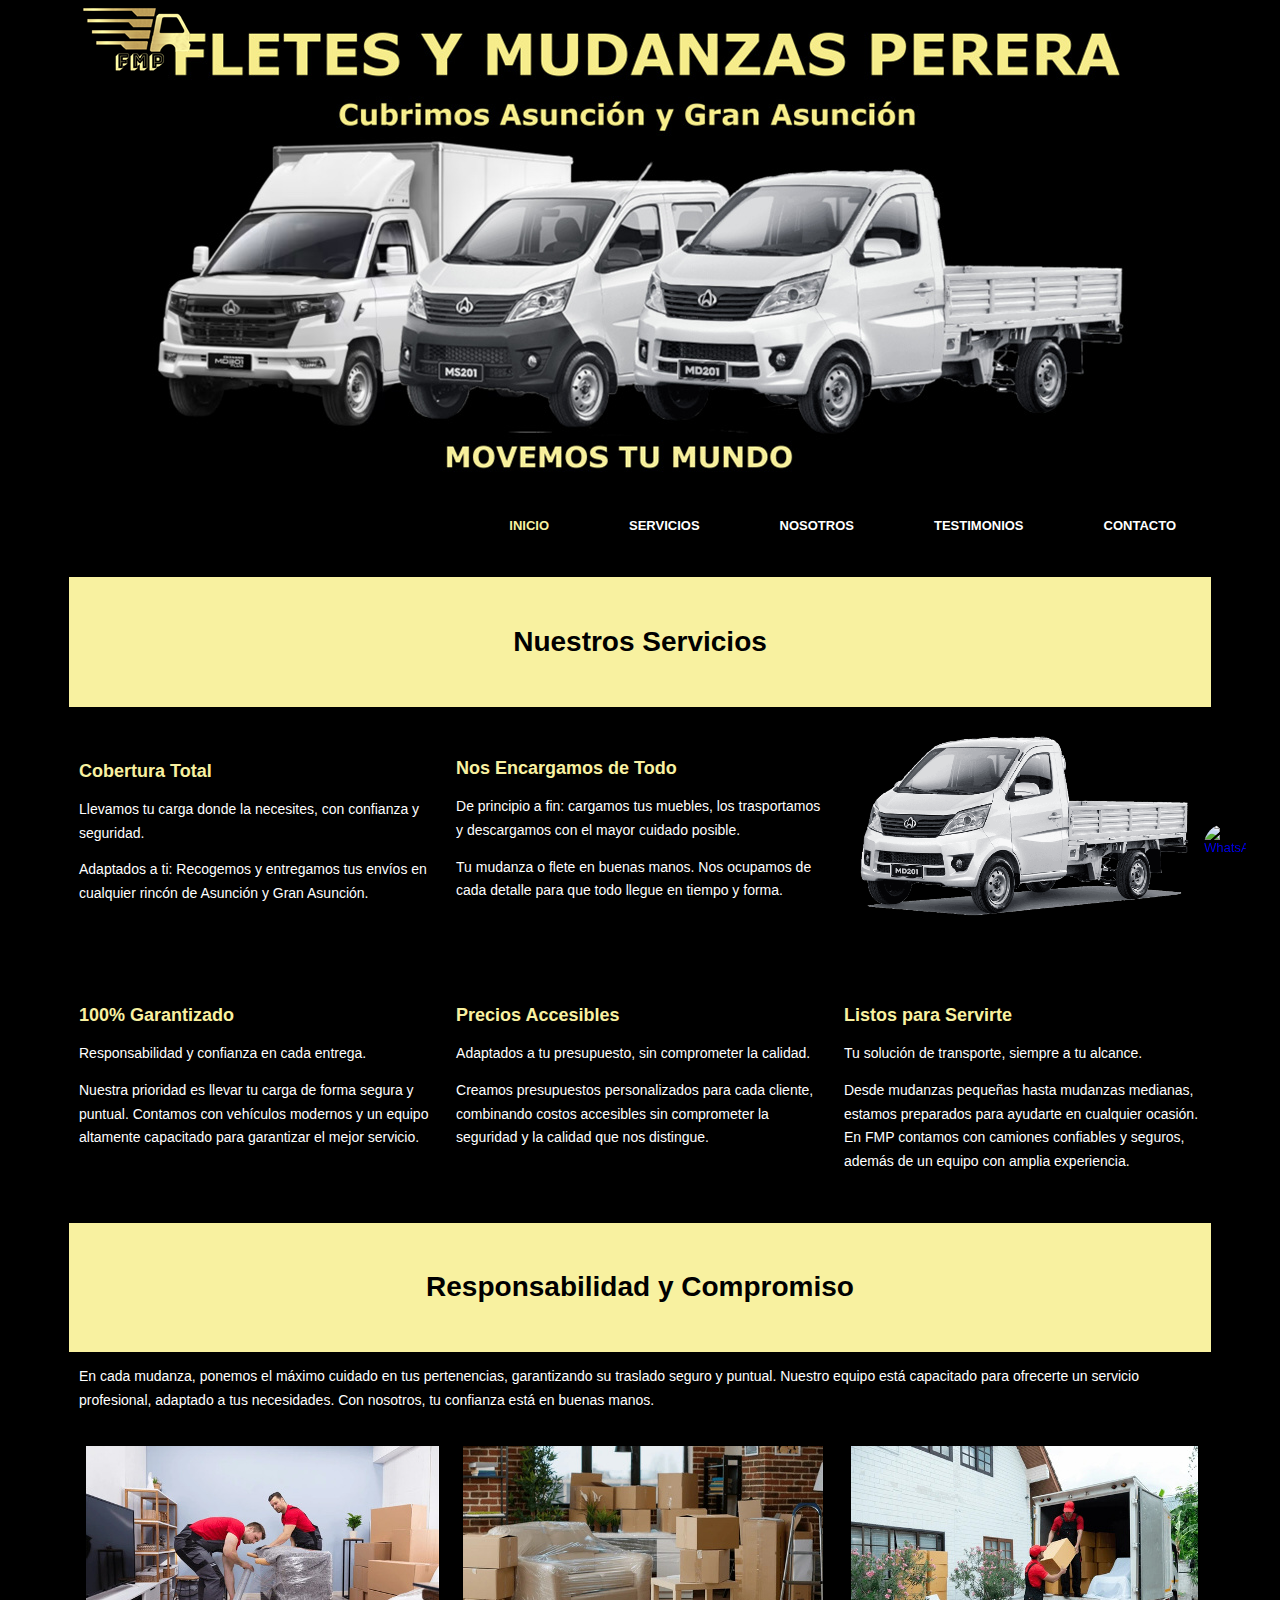
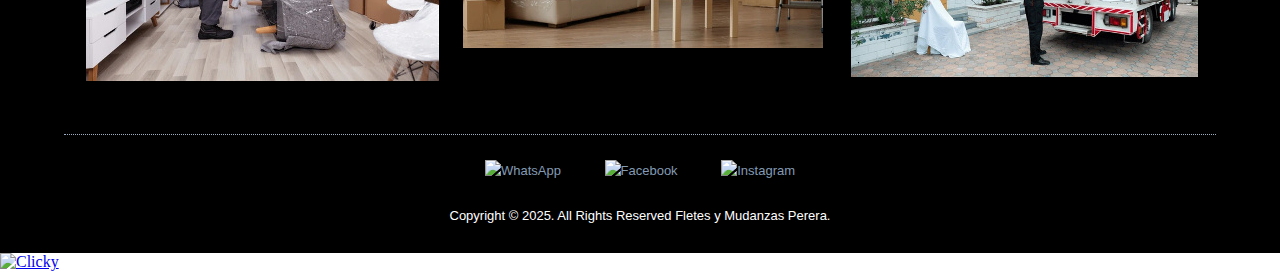
==== commit 3d025a08: "index.html" ====
--- a/index.html
+++ b/index.html
@@ -254,6 +254,8 @@
 
     </div>
 </div>
+<a title="Privacy-friendly Web Analytics" href="https://clicky.com/101480723"><img alt="Clicky" src="//static.getclicky.com/media/links/badge.gif" border="0" /></a>
+<script async data-id="101480723" src="//static.getclicky.com/js"></script>
 
 
 </body></html>
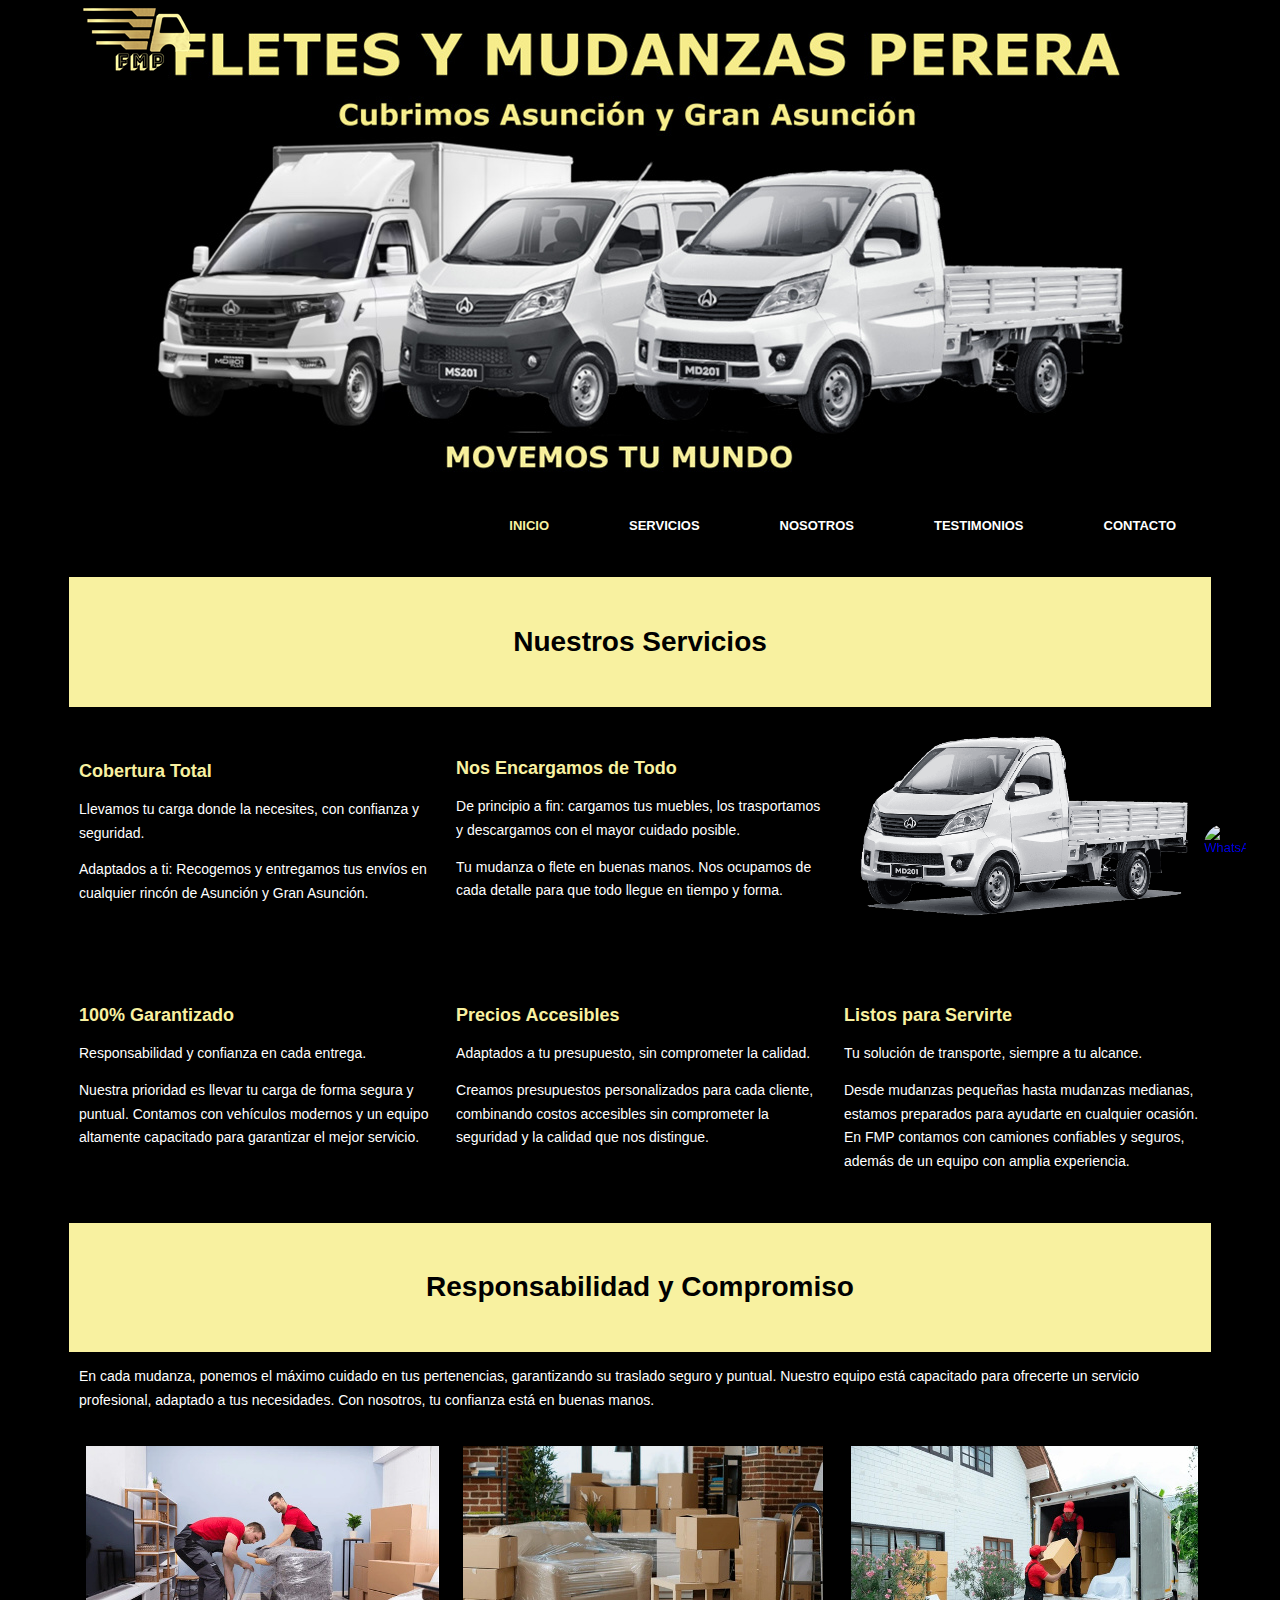
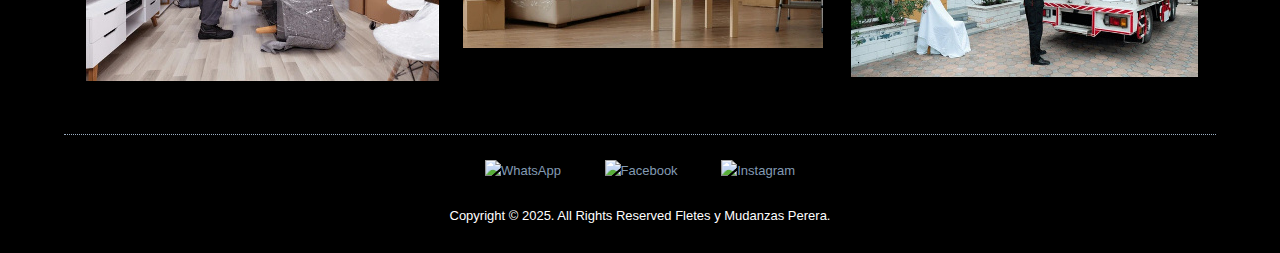
==== commit 708744e9: "index.html" ====
--- a/index.html
+++ b/index.html
@@ -254,9 +254,7 @@
 
     </div>
 </div>
-<a title="Privacy-friendly Web Analytics" href="https://clicky.com/101480723"><img alt="Clicky" src="//static.getclicky.com/media/links/badge.gif" border="0" /></a>
-<script async data-id="101480723" src="//static.getclicky.com/js"></script>
-
-
-</body></html>
-
+
+</body>
+</html>
+
